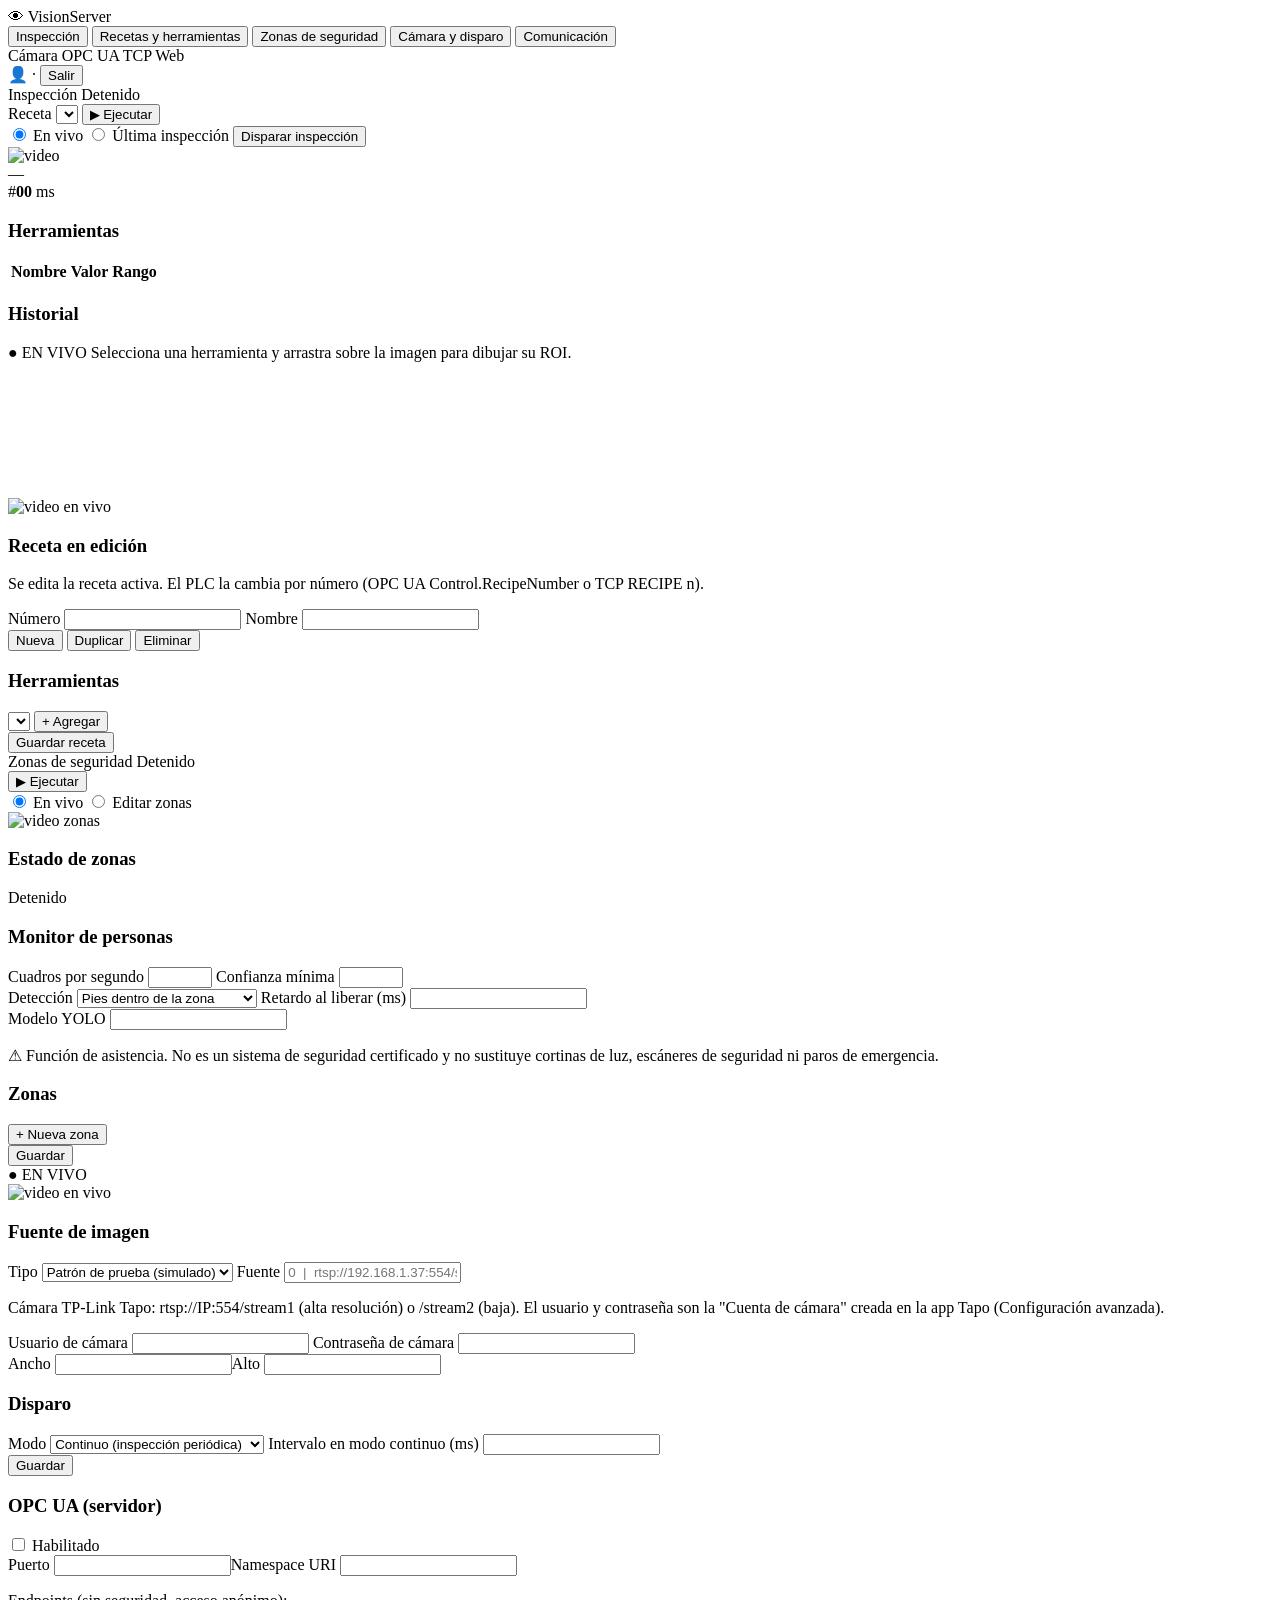
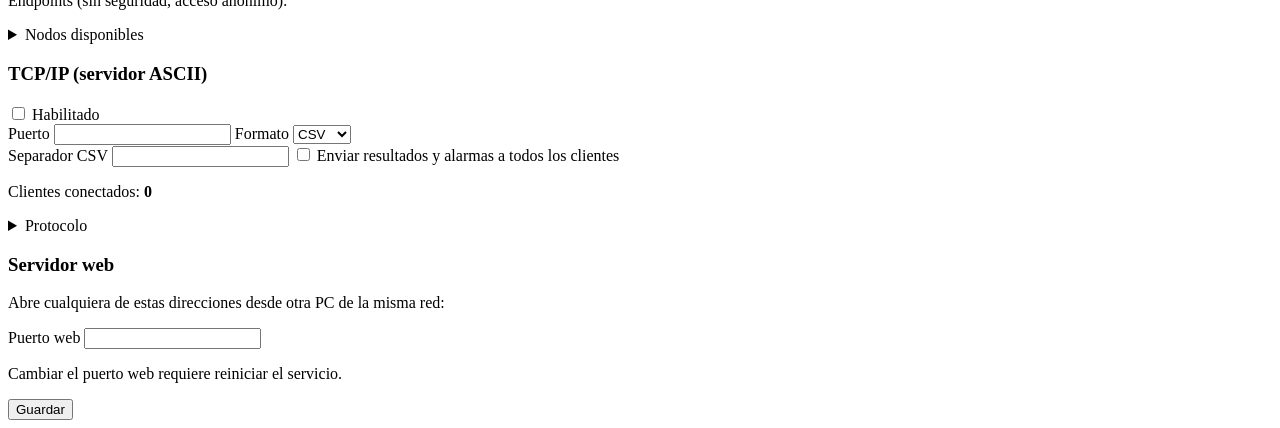
==== app/web/index.html @ 66f9421a "Agregar código fuente de VisionServer Servidor web (FastAPI), motor de inspección y herramientas de " ====
<!doctype html>
<html lang="es">
<head>
<meta charset="utf-8">
<meta name="viewport" content="width=device-width, initial-scale=1">
<title>VisionServer</title>
<link rel="stylesheet" href="/static/style.css?v=__V__">
</head>
<body>
<header>
  <div class="brand">👁 VisionServer</div>
  <nav>
    <button class="tab active" data-tab="monitor">Inspección <i class="run-dot" data-dot="inspection"></i></button>
    <button class="tab" data-tab="tools">Recetas y herramientas</button>
    <button class="tab" data-tab="safety">Zonas de seguridad <i class="run-dot" data-dot="safety"></i></button>
    <button class="tab" data-tab="camera">Cámara y disparo</button>
    <button class="tab" data-tab="comms">Comunicación</button>
  </nav>
  <div class="chips">
    <span class="chip" id="chip-cam">Cámara</span>
    <span class="chip" id="chip-opc">OPC UA</span>
    <span class="chip" id="chip-tcp">TCP</span>
    <span class="chip" id="chip-ws">Web</span>
  </div>
  <div class="user-box"><span>👤 <b id="me-user"></b> · <span id="me-role"></span></span>
    <button id="btn-logout">Salir</button></div>
</header>
<div class="alarm" id="alarm" hidden></div>

<main>
  <!-- ======================= MONITOR ======================= -->
  <section id="tab-monitor" class="tab-page active">
    <div class="card module-bar">
      <div class="module-title">Inspección <span class="state-pill" data-pill="inspection">Detenido</span></div>
      <label class="recipe-pick" title="Receta activa">Receta
        <select id="recipe-select"></select></label>
      <button class="run-btn" data-module="inspection">▶ Ejecutar</button>
    </div>
    <div class="grid">
      <div class="card viewer">
        <div class="viewer-bar">
          <label><input type="radio" name="view" value="live" checked> En vivo</label>
          <label><input type="radio" name="view" value="result"> Última inspección</label>
          <button id="btn-trigger" class="primary">Disparar inspección</button>
        </div>
        <img id="stream" alt="video">
      </div>
      <div class="side">
        <div class="card result-tile" id="result-tile">
          <div class="big" id="res-pass">—</div>
          <div class="meta"><span>#<b id="res-counter">0</b></span><span><b id="res-cycle">0</b> ms</span><span id="res-source"></span></div>
          <div class="meta" id="res-recipe"></div>
        </div>
        <div class="card">
          <h3>Herramientas</h3>
          <table class="tbl" id="res-tools"><thead><tr><th>Nombre</th><th>Valor</th><th>Rango</th><th></th></tr></thead><tbody></tbody></table>
        </div>
        <div class="card">
          <h3>Historial</h3>
          <div class="history" id="history"></div>
          <div class="stats" id="stats"></div>
        </div>
      </div>
    </div>
  </section>

  <!-- ======================= RECETAS Y HERRAMIENTAS ======================= -->
  <section id="tab-tools" class="tab-page">
    <div class="grid">
      <div class="card viewer">
        <div class="viewer-bar">
          <span class="live-tag">● EN VIVO</span>
          <span class="hint">Selecciona una herramienta y arrastra sobre la imagen para dibujar su ROI.</span>
        </div>
        <div class="roi-wrap">
          <img id="snap" alt="video en vivo">
          <canvas id="roi-canvas"></canvas>
        </div>
      </div>
      <div class="side">
        <div class="card form">
          <h3>Receta en edición</h3>
          <p class="hint">Se edita la receta activa. El PLC la cambia por número (OPC UA <span class="mono">Control.RecipeNumber</span> o TCP <span class="mono">RECIPE n</span>).</p>
          <div class="two"><label>Número <input id="rcp-number" type="number" min="1"></label>
            <label>Nombre <input id="rcp-name"></label></div>
          <div class="row-end admin-only">
            <button id="btn-rcp-new">Nueva</button>
            <button id="btn-rcp-dup">Duplicar</button>
            <button class="danger" id="btn-rcp-del">Eliminar</button>
          </div>
        </div>
        <div class="card">
          <div class="row-between"><h3>Herramientas</h3>
            <span class="admin-only"><select id="new-tool-type"></select> <button id="btn-add-tool">+ Agregar</button></span></div>
          <div id="tool-list"></div>
          <div class="row-end"><button class="primary admin-only" id="btn-save-tools">Guardar receta</button></div>
        </div>
      </div>
    </div>
  </section>

  <!-- ======================= ZONAS DE SEGURIDAD ======================= -->
  <section id="tab-safety" class="tab-page">
    <div class="card module-bar">
      <div class="module-title">Zonas de seguridad <span class="state-pill" data-pill="safety">Detenido</span></div>
      <span class="hint" id="safety-counts"></span>
      <button class="run-btn" data-module="safety">▶ Ejecutar</button>
    </div>
    <div class="grid">
      <div class="card viewer">
        <div class="viewer-bar">
          <label><input type="radio" name="zview" value="live" checked> En vivo</label>
          <label><input type="radio" name="zview" value="edit"> Editar zonas</label>
          <span class="hint" id="zone-hint"></span>
        </div>
        <img id="safety-stream" alt="video zonas">
        <div class="roi-wrap" id="zone-editor" hidden>
          <img id="zone-snap" alt="video en vivo">
          <canvas id="zone-canvas"></canvas>
        </div>
      </div>
      <div class="side">
        <div class="card">
          <h3>Estado de zonas</h3>
          <div id="safety-summary" class="hint">Detenido</div>
        </div>
        <div class="card form">
          <h3>Monitor de personas</h3>
          <div class="two"><label>Cuadros por segundo <input id="saf-fps" type="number" min="0.5" max="30" step="0.5"></label>
            <label>Confianza mínima <input id="saf-conf" type="number" min="0.1" max="0.95" step="0.05"></label></div>
          <div class="two"><label>Detección
            <select id="saf-mode"><option value="pies">Pies dentro de la zona</option>
              <option value="caja">Cualquier parte del cuerpo</option></select></label>
            <label>Retardo al liberar (ms) <input id="saf-hold" type="number" min="0" step="100"></label></div>
          <label>Modelo YOLO <input id="saf-model"></label>
          <p class="warn-note">⚠ Función de asistencia. No es un sistema de seguridad certificado y no sustituye cortinas de luz, escáneres de seguridad ni paros de emergencia.</p>
        </div>
        <div class="card">
          <div class="row-between"><h3>Zonas</h3>
            <span class="admin-only"><button id="btn-add-zone">+ Nueva zona</button></span></div>
          <div id="zone-list"></div>
          <div class="row-end"><button class="primary admin-only" id="btn-save-safety">Guardar</button></div>
        </div>
      </div>
    </div>
  </section>

  <!-- ======================= CÁMARA ======================= -->
  <section id="tab-camera" class="tab-page">
    <div class="grid">
    <div class="card viewer">
      <div class="viewer-bar"><span class="live-tag">● EN VIVO</span><span class="hint" id="cam-info"></span></div>
      <img id="cam-stream" alt="video en vivo">
    </div>
    <div class="card form">
      <h3>Fuente de imagen</h3>
      <label>Tipo
        <select id="cam-type">
          <option value="test">Patrón de prueba (simulado)</option>
          <option value="usb">Cámara USB</option>
          <option value="url">Cámara IP (RTSP / HTTP)</option>
          <option value="folder">Carpeta de imágenes</option>
        </select></label>
      <label>Fuente <input id="cam-source" placeholder="0  |  rtsp://192.168.1.37:554/stream1  |  C:\imagenes"></label>
      <p class="hint">Cámara TP-Link Tapo: <span class="mono">rtsp://IP:554/stream1</span> (alta resolución) o <span class="mono">/stream2</span> (baja). El usuario y contraseña son la "Cuenta de cámara" creada en la app Tapo (Configuración avanzada).</p>
      <div class="two"><label>Usuario de cámara <input id="cam-user" autocomplete="off"></label>
        <label>Contraseña de cámara <input id="cam-password" type="password" autocomplete="new-password"></label></div>
      <div class="two"><label>Ancho <input id="cam-width" type="number"></label><label>Alto <input id="cam-height" type="number"></label></div>
      <h3>Disparo</h3>
      <label>Modo
        <select id="trg-mode">
          <option value="continuous">Continuo (inspección periódica)</option>
          <option value="external">Externo (OPC UA / TCP / botón)</option>
        </select></label>
      <label>Intervalo en modo continuo (ms) <input id="trg-interval" type="number" min="20"></label>
      <div class="row-end"><button class="primary admin-only" id="btn-save-camera">Guardar</button></div>
    </div>
    </div>
  </section>

  <!-- ======================= COMUNICACIÓN ======================= -->
  <section id="tab-comms" class="tab-page">
    <div class="grid2">
      <div class="card form">
        <h3>OPC UA (servidor)</h3>
        <label class="check"><input type="checkbox" id="opc-enabled"> Habilitado</label>
        <div class="two"><label>Puerto <input id="opc-port" type="number"></label><label>Namespace URI <input id="opc-ns"></label></div>
        <p class="hint">Endpoints (sin seguridad, acceso anónimo):</p>
        <ul id="opc-endpoints" class="mono"></ul>
        <details><summary>Nodos disponibles</summary>
<pre class="mono">VisionServer.Control.Trigger            Bool   RW  True → inspecciona → vuelve a False
VisionServer.Control.ResetCounter       Bool   RW
VisionServer.Control.RecipeNumber       Int32  RW  número de receta a cargar
VisionServer.Status.Heartbeat           UInt32
VisionServer.Status.Ready / Busy / CameraOk     Bool
VisionServer.Status.Error               String
VisionServer.Status.ActiveRecipeNumber  Int32
VisionServer.Status.ActiveRecipeName    String
VisionServer.Result.Counter             UInt32
VisionServer.Result.Pass                Bool
VisionServer.Result.CycleTimeMs         Double
VisionServer.Result.Timestamp           String
VisionServer.Tools.&lt;Nombre&gt;.Value       Double
VisionServer.Tools.&lt;Nombre&gt;.Pass        Bool
VisionServer.Tools.&lt;Nombre&gt;.Text        String  (códigos leídos)
VisionServer.Safety.Enabled / Danger / Warning  Bool
VisionServer.Safety.PersonCount         UInt32
VisionServer.Safety.Zones.&lt;Nombre&gt;.Occupied  Bool
VisionServer.Safety.Zones.&lt;Nombre&gt;.Count     UInt32
(NodeId: ns=&lt;índice del namespace&gt;;s=&lt;ruta&gt;)</pre></details>
      </div>
      <div class="card form">
        <h3>TCP/IP (servidor ASCII)</h3>
        <label class="check"><input type="checkbox" id="tcp-enabled"> Habilitado</label>
        <div class="two"><label>Puerto <input id="tcp-port" type="number"></label>
          <label>Formato <select id="tcp-format"><option value="csv">CSV</option><option value="json">JSON</option></select></label></div>
        <div class="two"><label>Separador CSV <input id="tcp-sep" maxlength="3"></label>
          <label class="check"><input type="checkbox" id="tcp-push"> Enviar resultados y alarmas a todos los clientes</label></div>
        <p class="hint">Clientes conectados: <b id="tcp-clients">0</b></p>
        <details><summary>Protocolo</summary>
<pre class="mono">Comandos (terminar con CR o CRLF):
  TRIGGER | T   → ejecuta inspección y responde
  GET           → último resultado
  STATUS        → READY;&lt;camaraOk&gt;;&lt;modo&gt;
  RECIPE &lt;n&gt;    → carga receta n  → RCP;&lt;n&gt;;&lt;nombre&gt;
  RECIPE?       → receta activa
  SAFETY        → SAF;&lt;peligro&gt;;&lt;advertencia&gt;;&lt;personas&gt;;&lt;zona1&gt;;...
  RESET         → reinicia contador
  PING          → PONG
Respuesta CSV:
  RES;&lt;contador&gt;;&lt;1=OK|0=NOK&gt;;&lt;ciclo_ms&gt;;&lt;herr1&gt;;&lt;herr2&gt;...
  (los lectores de código envían el texto leído)</pre></details>
      </div>
      <div class="card form">
        <h3>Servidor web</h3>
        <p class="hint">Abre cualquiera de estas direcciones desde otra PC de la misma red:</p>
        <ul id="web-urls" class="mono"></ul>
        <div class="two"><label>Puerto web <input id="srv-port" type="number"></label><span></span></div>
        <p class="hint">Cambiar el puerto web requiere reiniciar el servicio.</p>
      </div>
    </div>
    <div class="row-end"><button class="primary admin-only" id="btn-save-comms">Guardar</button></div>
  </section>
</main>
<div id="toast"></div>
<script src="/static/app.js?v=__V__"></script>
</body>
</html>
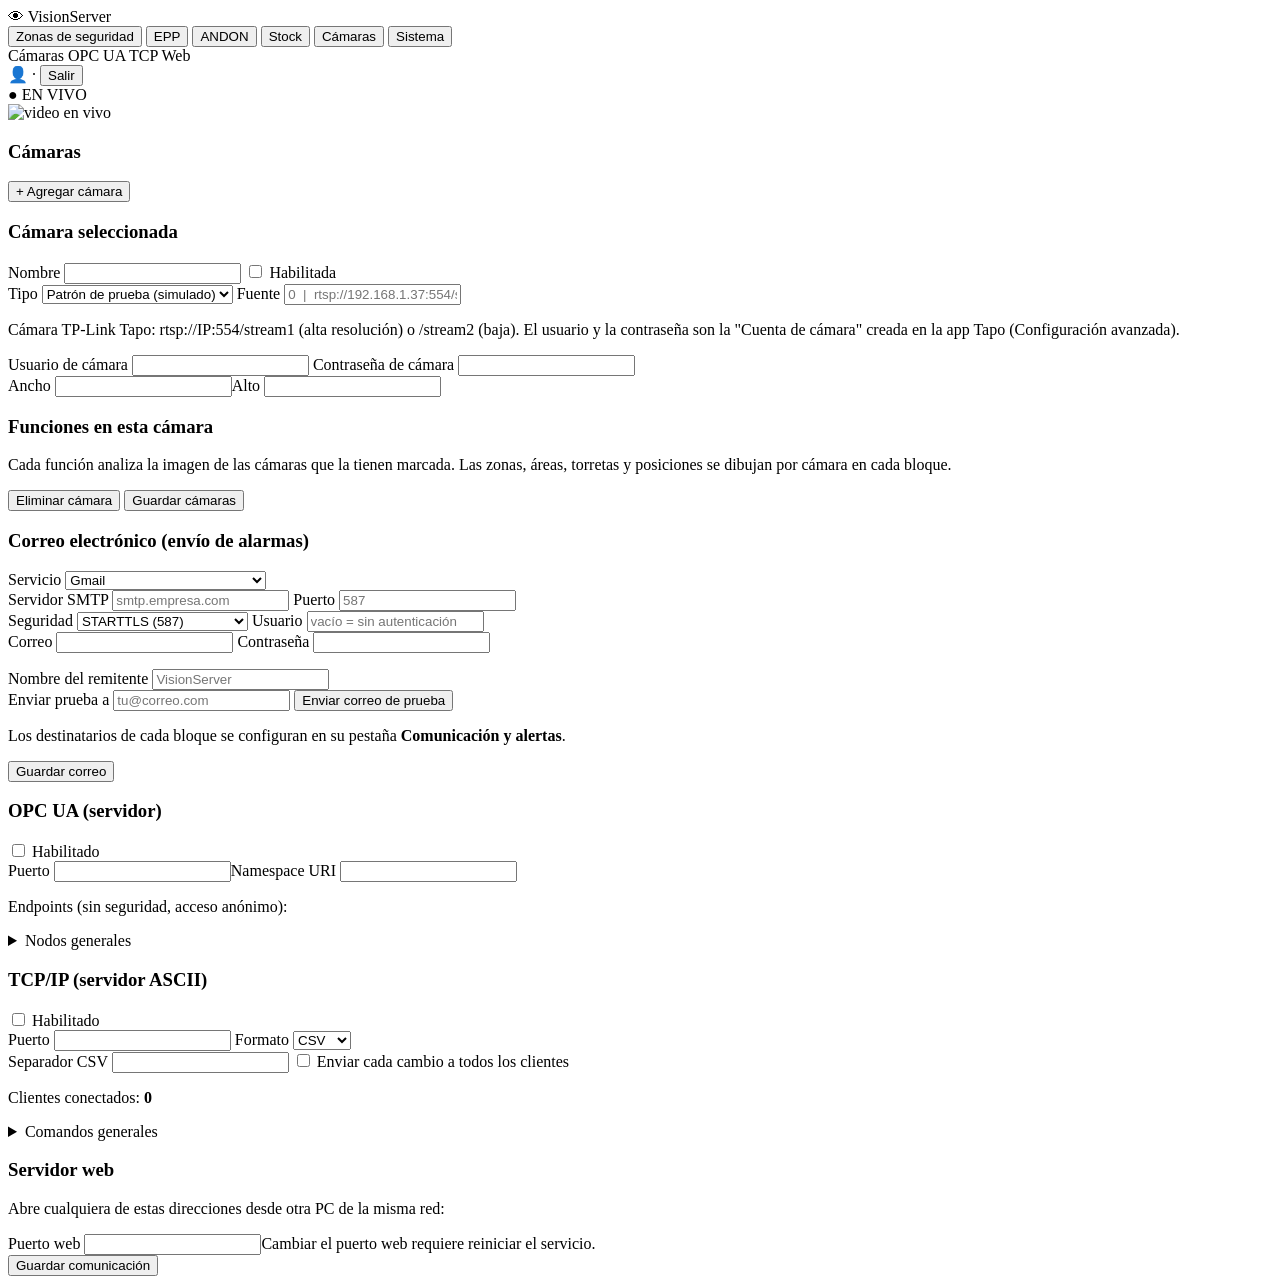
==== commit 288bde80: "Versión de 4 bloques: zonas de seguridad, EPP, ANDON y stock - Reemplaza el módulo de inspección gen" ====
--- a/app/web/index.html
+++ b/app/web/index.html
@@ -10,14 +10,15 @@
 <header>
   <div class="brand">👁 VisionServer</div>
   <nav>
-    <button class="tab active" data-tab="monitor">Inspección <i class="run-dot" data-dot="inspection"></i></button>
-    <button class="tab" data-tab="tools">Recetas y herramientas</button>
-    <button class="tab" data-tab="safety">Zonas de seguridad <i class="run-dot" data-dot="safety"></i></button>
-    <button class="tab" data-tab="camera">Cámara y disparo</button>
-    <button class="tab" data-tab="comms">Comunicación</button>
+    <button class="tab active" data-tab="safety">Zonas de seguridad <i class="run-dot" data-dot="safety"></i></button>
+    <button class="tab" data-tab="ppe">EPP <i class="run-dot" data-dot="ppe"></i></button>
+    <button class="tab" data-tab="andon">ANDON <i class="run-dot" data-dot="andon"></i></button>
+    <button class="tab" data-tab="stock">Stock <i class="run-dot" data-dot="stock"></i></button>
+    <button class="tab" data-tab="cameras">Cámaras</button>
+    <button class="tab" data-tab="system">Sistema</button>
   </nav>
   <div class="chips">
-    <span class="chip" id="chip-cam">Cámara</span>
+    <span class="chip" id="chip-cam">Cámaras</span>
     <span class="chip" id="chip-opc">OPC UA</span>
     <span class="chip" id="chip-tcp">TCP</span>
     <span class="chip" id="chip-ws">Web</span>
@@ -25,223 +26,231 @@
   <div class="user-box"><span>👤 <b id="me-user"></b> · <span id="me-role"></span></span>
     <button id="btn-logout">Salir</button></div>
 </header>
-<div class="alarm" id="alarm" hidden></div>
+<!-- Alarmas activas de los 4 bloques: visibles en todas las pestañas -->
+<div id="alarms"></div>
+<div class="sound-unlock" id="sound-unlock" hidden>🔈 Hay una alarma con sonido: haz clic en cualquier parte de la página para que el navegador permita reproducirlo.</div>
 
 <main>
-  <!-- ======================= MONITOR ======================= -->
-  <section id="tab-monitor" class="tab-page active">
-    <div class="card module-bar">
-      <div class="module-title">Inspección <span class="state-pill" data-pill="inspection">Detenido</span></div>
-      <label class="recipe-pick" title="Receta activa">Receta
-        <select id="recipe-select"></select></label>
-      <button class="run-btn" data-module="inspection">▶ Ejecutar</button>
-    </div>
+  <section id="tab-safety" class="tab-page active module-page" data-module="safety"></section>
+  <section id="tab-ppe" class="tab-page module-page" data-module="ppe"></section>
+  <section id="tab-andon" class="tab-page module-page" data-module="andon"></section>
+  <section id="tab-stock" class="tab-page module-page" data-module="stock"></section>
+
+  <!-- ======================= CÁMARAS ======================= -->
+  <section id="tab-cameras" class="tab-page">
     <div class="grid">
       <div class="card viewer">
-        <div class="viewer-bar">
-          <label><input type="radio" name="view" value="live" checked> En vivo</label>
-          <label><input type="radio" name="view" value="result"> Última inspección</label>
-          <button id="btn-trigger" class="primary">Disparar inspección</button>
-        </div>
-        <img id="stream" alt="video">
-      </div>
-      <div class="side">
-        <div class="card result-tile" id="result-tile">
-          <div class="big" id="res-pass">—</div>
-          <div class="meta"><span>#<b id="res-counter">0</b></span><span><b id="res-cycle">0</b> ms</span><span id="res-source"></span></div>
-          <div class="meta" id="res-recipe"></div>
-        </div>
-        <div class="card">
-          <h3>Herramientas</h3>
-          <table class="tbl" id="res-tools"><thead><tr><th>Nombre</th><th>Valor</th><th>Rango</th><th></th></tr></thead><tbody></tbody></table>
-        </div>
-        <div class="card">
-          <h3>Historial</h3>
-          <div class="history" id="history"></div>
-          <div class="stats" id="stats"></div>
-        </div>
-      </div>
-    </div>
-  </section>
-
-  <!-- ======================= RECETAS Y HERRAMIENTAS ======================= -->
-  <section id="tab-tools" class="tab-page">
-    <div class="grid">
-      <div class="card viewer">
-        <div class="viewer-bar">
-          <span class="live-tag">● EN VIVO</span>
-          <span class="hint">Selecciona una herramienta y arrastra sobre la imagen para dibujar su ROI.</span>
-        </div>
-        <div class="roi-wrap">
-          <img id="snap" alt="video en vivo">
-          <canvas id="roi-canvas"></canvas>
-        </div>
-      </div>
-      <div class="side">
-        <div class="card form">
-          <h3>Receta en edición</h3>
-          <p class="hint">Se edita la receta activa. El PLC la cambia por número (OPC UA <span class="mono">Control.RecipeNumber</span> o TCP <span class="mono">RECIPE n</span>).</p>
-          <div class="two"><label>Número <input id="rcp-number" type="number" min="1"></label>
-            <label>Nombre <input id="rcp-name"></label></div>
-          <div class="row-end admin-only">
-            <button id="btn-rcp-new">Nueva</button>
-            <button id="btn-rcp-dup">Duplicar</button>
-            <button class="danger" id="btn-rcp-del">Eliminar</button>
-          </div>
-        </div>
-        <div class="card">
-          <div class="row-between"><h3>Herramientas</h3>
-            <span class="admin-only"><select id="new-tool-type"></select> <button id="btn-add-tool">+ Agregar</button></span></div>
-          <div id="tool-list"></div>
-          <div class="row-end"><button class="primary admin-only" id="btn-save-tools">Guardar receta</button></div>
-        </div>
-      </div>
-    </div>
-  </section>
-
-  <!-- ======================= ZONAS DE SEGURIDAD ======================= -->
-  <section id="tab-safety" class="tab-page">
-    <div class="card module-bar">
-      <div class="module-title">Zonas de seguridad <span class="state-pill" data-pill="safety">Detenido</span></div>
-      <span class="hint" id="safety-counts"></span>
-      <button class="run-btn" data-module="safety">▶ Ejecutar</button>
-    </div>
-    <div class="grid">
-      <div class="card viewer">
-        <div class="viewer-bar">
-          <label><input type="radio" name="zview" value="live" checked> En vivo</label>
-          <label><input type="radio" name="zview" value="edit"> Editar zonas</label>
-          <span class="hint" id="zone-hint"></span>
-        </div>
-        <img id="safety-stream" alt="video zonas">
-        <div class="roi-wrap" id="zone-editor" hidden>
-          <img id="zone-snap" alt="video en vivo">
-          <canvas id="zone-canvas"></canvas>
-        </div>
+        <div class="viewer-bar"><span class="live-tag">● EN VIVO</span><span class="hint" id="cam-info"></span></div>
+        <img id="cam-stream" alt="video en vivo">
       </div>
       <div class="side">
         <div class="card">
-          <h3>Estado de zonas</h3>
-          <div id="safety-summary" class="hint">Detenido</div>
-        </div>
-        <div class="card form">
-          <h3>Monitor de personas</h3>
-          <div class="two"><label>Cuadros por segundo <input id="saf-fps" type="number" min="0.5" max="30" step="0.5"></label>
-            <label>Confianza mínima <input id="saf-conf" type="number" min="0.1" max="0.95" step="0.05"></label></div>
-          <div class="two"><label>Detección
-            <select id="saf-mode"><option value="pies">Pies dentro de la zona</option>
-              <option value="caja">Cualquier parte del cuerpo</option></select></label>
-            <label>Retardo al liberar (ms) <input id="saf-hold" type="number" min="0" step="100"></label></div>
-          <label>Modelo YOLO <input id="saf-model"></label>
-          <p class="warn-note">⚠ Función de asistencia. No es un sistema de seguridad certificado y no sustituye cortinas de luz, escáneres de seguridad ni paros de emergencia.</p>
-        </div>
-        <div class="card">
-          <div class="row-between"><h3>Zonas</h3>
-            <span class="admin-only"><button id="btn-add-zone">+ Nueva zona</button></span></div>
-          <div id="zone-list"></div>
-          <div class="row-end"><button class="primary admin-only" id="btn-save-safety">Guardar</button></div>
+          <div class="row-between"><h3>Cámaras</h3>
+            <span class="admin-only"><button id="btn-add-cam">+ Agregar cámara</button></span></div>
+          <div id="cam-list"></div>
+        </div>
+        <div class="card form" id="cam-form">
+          <h3>Cámara seleccionada</h3>
+          <div class="two"><label>Nombre <input id="cam-name"></label>
+            <label class="check"><input type="checkbox" id="cam-enabled"> Habilitada</label></div>
+          <label>Tipo
+            <select id="cam-type">
+              <option value="test">Patrón de prueba (simulado)</option>
+              <option value="usb">Cámara USB</option>
+              <option value="url">Cámara IP (RTSP / HTTP)</option>
+              <option value="folder">Carpeta de imágenes</option>
+            </select></label>
+          <label>Fuente <input id="cam-source" placeholder="0  |  rtsp://192.168.1.37:554/stream1  |  C:\imagenes"></label>
+          <p class="hint">Cámara TP-Link Tapo: <span class="mono">rtsp://IP:554/stream1</span> (alta resolución) o <span class="mono">/stream2</span> (baja). El usuario y la contraseña son la "Cuenta de cámara" creada en la app Tapo (Configuración avanzada).</p>
+          <div class="two"><label>Usuario de cámara <input id="cam-user" autocomplete="off"></label>
+            <label>Contraseña de cámara <input id="cam-password" type="password" autocomplete="new-password"></label></div>
+          <div class="two"><label>Ancho <input id="cam-width" type="number"></label><label>Alto <input id="cam-height" type="number"></label></div>
+          <h3>Funciones en esta cámara</h3>
+          <div class="func-grid" id="cam-functions"></div>
+          <p class="hint">Cada función analiza la imagen de las cámaras que la tienen marcada. Las zonas, áreas, torretas y posiciones se dibujan por cámara en cada bloque.</p>
+          <div class="row-end admin-only"><button class="danger" id="btn-del-cam">Eliminar cámara</button>
+            <button class="primary" id="btn-save-cam">Guardar cámaras</button></div>
         </div>
       </div>
     </div>
   </section>
 
-  <!-- ======================= CÁMARA ======================= -->
-  <section id="tab-camera" class="tab-page">
-    <div class="grid">
-    <div class="card viewer">
-      <div class="viewer-bar"><span class="live-tag">● EN VIVO</span><span class="hint" id="cam-info"></span></div>
-      <img id="cam-stream" alt="video en vivo">
-    </div>
-    <div class="card form">
-      <h3>Fuente de imagen</h3>
-      <label>Tipo
-        <select id="cam-type">
-          <option value="test">Patrón de prueba (simulado)</option>
-          <option value="usb">Cámara USB</option>
-          <option value="url">Cámara IP (RTSP / HTTP)</option>
-          <option value="folder">Carpeta de imágenes</option>
-        </select></label>
-      <label>Fuente <input id="cam-source" placeholder="0  |  rtsp://192.168.1.37:554/stream1  |  C:\imagenes"></label>
-      <p class="hint">Cámara TP-Link Tapo: <span class="mono">rtsp://IP:554/stream1</span> (alta resolución) o <span class="mono">/stream2</span> (baja). El usuario y contraseña son la "Cuenta de cámara" creada en la app Tapo (Configuración avanzada).</p>
-      <div class="two"><label>Usuario de cámara <input id="cam-user" autocomplete="off"></label>
-        <label>Contraseña de cámara <input id="cam-password" type="password" autocomplete="new-password"></label></div>
-      <div class="two"><label>Ancho <input id="cam-width" type="number"></label><label>Alto <input id="cam-height" type="number"></label></div>
-      <h3>Disparo</h3>
-      <label>Modo
-        <select id="trg-mode">
-          <option value="continuous">Continuo (inspección periódica)</option>
-          <option value="external">Externo (OPC UA / TCP / botón)</option>
-        </select></label>
-      <label>Intervalo en modo continuo (ms) <input id="trg-interval" type="number" min="20"></label>
-      <div class="row-end"><button class="primary admin-only" id="btn-save-camera">Guardar</button></div>
-    </div>
-    </div>
-  </section>
-
-  <!-- ======================= COMUNICACIÓN ======================= -->
-  <section id="tab-comms" class="tab-page">
+  <!-- ======================= SISTEMA ======================= -->
+  <section id="tab-system" class="tab-page">
     <div class="grid2">
+      <div class="card form">
+        <h3>Correo electrónico (envío de alarmas)</h3>
+        <label>Servicio
+          <select id="mail-provider">
+            <option value="gmail">Gmail</option>
+            <option value="outlook">Outlook / Microsoft 365</option>
+            <option value="smtp">Servidor SMTP de la empresa</option>
+          </select></label>
+        <div data-prov="smtp" class="two"><label>Servidor SMTP <input id="mail-host" placeholder="smtp.empresa.com"></label>
+          <label>Puerto <input id="mail-port" type="number" placeholder="587"></label></div>
+        <div data-prov="smtp" class="two"><label>Seguridad
+          <select id="mail-security"><option value="starttls">STARTTLS (587)</option><option value="ssl">SSL/TLS (465)</option>
+            <option value="ninguna">Ninguna (25, red interna)</option></select></label>
+          <label>Usuario <input id="mail-user" autocomplete="off" placeholder="vacío = sin autenticación"></label></div>
+        <label><span id="mail-address-label">Correo</span> <input id="mail-address" type="email" autocomplete="off"></label>
+        <label><span id="mail-password-label">Contraseña</span> <input id="mail-password" type="password" autocomplete="new-password"></label>
+        <p class="hint" id="mail-help"></p>
+        <label>Nombre del remitente <input id="mail-from-name" placeholder="VisionServer"></label>
+        <div class="two"><label>Enviar prueba a <input id="mail-test-to" type="email" placeholder="tu@correo.com"></label>
+          <button id="btn-mail-test" class="admin-only">Enviar correo de prueba</button></div>
+        <p class="hint">Los destinatarios de cada bloque se configuran en su pestaña <b>Comunicación y alertas</b>.</p>
+        <div class="row-end"><button class="primary admin-only" id="btn-save-mail">Guardar correo</button></div>
+      </div>
       <div class="card form">
         <h3>OPC UA (servidor)</h3>
         <label class="check"><input type="checkbox" id="opc-enabled"> Habilitado</label>
         <div class="two"><label>Puerto <input id="opc-port" type="number"></label><label>Namespace URI <input id="opc-ns"></label></div>
         <p class="hint">Endpoints (sin seguridad, acceso anónimo):</p>
         <ul id="opc-endpoints" class="mono"></ul>
-        <details><summary>Nodos disponibles</summary>
-<pre class="mono">VisionServer.Control.Trigger            Bool   RW  True → inspecciona → vuelve a False
-VisionServer.Control.ResetCounter       Bool   RW
-VisionServer.Control.RecipeNumber       Int32  RW  número de receta a cargar
-VisionServer.Status.Heartbeat           UInt32
-VisionServer.Status.Ready / Busy / CameraOk     Bool
-VisionServer.Status.Error               String
-VisionServer.Status.ActiveRecipeNumber  Int32
-VisionServer.Status.ActiveRecipeName    String
-VisionServer.Result.Counter             UInt32
-VisionServer.Result.Pass                Bool
-VisionServer.Result.CycleTimeMs         Double
-VisionServer.Result.Timestamp           String
-VisionServer.Tools.&lt;Nombre&gt;.Value       Double
-VisionServer.Tools.&lt;Nombre&gt;.Pass        Bool
-VisionServer.Tools.&lt;Nombre&gt;.Text        String  (códigos leídos)
-VisionServer.Safety.Enabled / Danger / Warning  Bool
-VisionServer.Safety.PersonCount         UInt32
-VisionServer.Safety.Zones.&lt;Nombre&gt;.Occupied  Bool
-VisionServer.Safety.Zones.&lt;Nombre&gt;.Count     UInt32
-(NodeId: ns=&lt;índice del namespace&gt;;s=&lt;ruta&gt;)</pre></details>
-      </div>
-      <div class="card form">
+        <details><summary>Nodos generales</summary>
+<pre class="mono">VisionServer.Status.Heartbeat            UInt32  +1 cada segundo
+VisionServer.Status.CamerasOk            Bool
+VisionServer.Cameras.&lt;Nombre&gt;.Ok / .Fps  Bool / Double
+VisionServer.Safety | PPE | Andon | Stock . ...
+   (los nodos de cada bloque están en su pestaña Comunicación y alertas)
+NodeId: ns=&lt;índice del namespace&gt;;s=&lt;ruta&gt;</pre></details>
         <h3>TCP/IP (servidor ASCII)</h3>
         <label class="check"><input type="checkbox" id="tcp-enabled"> Habilitado</label>
         <div class="two"><label>Puerto <input id="tcp-port" type="number"></label>
           <label>Formato <select id="tcp-format"><option value="csv">CSV</option><option value="json">JSON</option></select></label></div>
         <div class="two"><label>Separador CSV <input id="tcp-sep" maxlength="3"></label>
-          <label class="check"><input type="checkbox" id="tcp-push"> Enviar resultados y alarmas a todos los clientes</label></div>
+          <label class="check"><input type="checkbox" id="tcp-push"> Enviar cada cambio a todos los clientes</label></div>
         <p class="hint">Clientes conectados: <b id="tcp-clients">0</b></p>
-        <details><summary>Protocolo</summary>
-<pre class="mono">Comandos (terminar con CR o CRLF):
-  TRIGGER | T   → ejecuta inspección y responde
-  GET           → último resultado
-  STATUS        → READY;&lt;camaraOk&gt;;&lt;modo&gt;
-  RECIPE &lt;n&gt;    → carga receta n  → RCP;&lt;n&gt;;&lt;nombre&gt;
-  RECIPE?       → receta activa
-  SAFETY        → SAF;&lt;peligro&gt;;&lt;advertencia&gt;;&lt;personas&gt;;&lt;zona1&gt;;...
-  RESET         → reinicia contador
-  PING          → PONG
-Respuesta CSV:
-  RES;&lt;contador&gt;;&lt;1=OK|0=NOK&gt;;&lt;ciclo_ms&gt;;&lt;herr1&gt;;&lt;herr2&gt;...
-  (los lectores de código envían el texto leído)</pre></details>
-      </div>
-      <div class="card form">
+        <details><summary>Comandos generales</summary>
+<pre class="mono">STATUS               → STA;&lt;zonas&gt;;&lt;epp&gt;;&lt;andon&gt;;&lt;stock&gt;;&lt;cámaras ok&gt;/&lt;cámaras&gt;
+RECIPE &lt;bloque&gt; &lt;n&gt;  → RCP;&lt;prefijo&gt;;&lt;n&gt;;&lt;nombre&gt;
+RECIPE &lt;bloque&gt;      → receta activa
+RESET &lt;bloque&gt;       → reinicia contadores
+PING                 → PONG
+&lt;bloque&gt; = SAFETY | EPP | ANDON | STOCK   (terminar con CR o CRLF)</pre></details>
         <h3>Servidor web</h3>
         <p class="hint">Abre cualquiera de estas direcciones desde otra PC de la misma red:</p>
         <ul id="web-urls" class="mono"></ul>
-        <div class="two"><label>Puerto web <input id="srv-port" type="number"></label><span></span></div>
-        <p class="hint">Cambiar el puerto web requiere reiniciar el servicio.</p>
-      </div>
-    </div>
-    <div class="row-end"><button class="primary admin-only" id="btn-save-comms">Guardar</button></div>
+        <div class="two"><label>Puerto web <input id="srv-port" type="number"></label><span class="hint">Cambiar el puerto web requiere reiniciar el servicio.</span></div>
+        <div class="row-end"><button class="primary admin-only" id="btn-save-comms">Guardar comunicación</button></div>
+      </div>
+    </div>
   </section>
 </main>
+
+<!-- ======================= PLANTILLA DE BLOQUE ======================= -->
+<template id="module-template">
+  <div class="card module-bar">
+    <div class="module-title"><span data-el="title"></span> <span class="state-pill" data-el="pill">Detenido</span></div>
+    <span class="level-pill" data-el="level-pill"></span>
+    <span class="bar-fill"></span>
+    <label class="recipe-pick" title="Receta activa">Receta <select data-el="recipe"></select></label>
+    <label class="recipe-pick" title="Cámara que se muestra y se edita">Cámara <select data-el="camera"></select></label>
+    <button class="sound-btn" data-el="sound" title="Sonido de alarma de este bloque">🔊 Sonido</button>
+    <button class="run-btn" data-el="run">▶ Ejecutar</button>
+  </div>
+  <div class="subtabs">
+    <button class="subtab active" data-sub="monitor">Monitor</button>
+    <button class="subtab" data-sub="tools">Recetas y herramientas</button>
+    <button class="subtab" data-sub="comms">Comunicación y alertas</button>
+  </div>
+
+  <div class="sub-page active" data-subpage="monitor">
+    <div class="grid">
+      <div class="card viewer">
+        <div class="viewer-bar"><span class="live-tag">● EN VIVO</span><span class="hint" data-el="vinfo"></span></div>
+        <img data-el="stream" alt="video">
+      </div>
+      <div class="side">
+        <div class="card result-tile" data-el="tile">
+          <div class="big" data-el="big">—</div>
+          <div class="meta" data-el="meta"></div>
+          <div class="tile-text" data-el="tile-text"></div>
+        </div>
+        <div class="card"><h3 data-el="sum-title">Resumen</h3><div class="kpis" data-el="kpis"></div></div>
+        <div class="card"><h3 data-el="table-title"></h3>
+          <table class="tbl" data-el="table"><thead></thead><tbody></tbody></table></div>
+        <div class="card">
+          <div class="row-between"><h3>Alarmas recientes</h3>
+            <button data-el="reset" title="Reinicia los contadores de este bloque">Reiniciar contadores</button></div>
+          <div class="events" data-el="events"></div>
+          <p class="hint">Historial completo: <span class="mono">logs/alarmas.csv</span> (se abre con Excel).</p>
+        </div>
+      </div>
+    </div>
+  </div>
+
+  <div class="sub-page" data-subpage="tools">
+    <div class="grid">
+      <div class="card viewer">
+        <div class="viewer-bar"><span class="live-tag">● EN VIVO</span><span class="hint" data-el="draw-hint"></span></div>
+        <div class="roi-wrap"><img data-el="snap" alt="video en vivo"><canvas data-el="canvas"></canvas></div>
+      </div>
+      <div class="side">
+        <div class="card form">
+          <h3>Receta en edición</h3>
+          <p class="hint">Se edita la receta activa del bloque. El PLC la cambia por número (OPC UA <span class="mono" data-el="rcp-node"></span> o TCP <span class="mono" data-el="rcp-cmd"></span>).</p>
+          <div class="two"><label>Número <input data-el="rcp-number" type="number" min="1"></label>
+            <label>Nombre <input data-el="rcp-name"></label></div>
+          <div data-el="recipe-fields"></div>
+          <div class="row-end admin-only">
+            <button data-el="rcp-new">Nueva</button>
+            <button data-el="rcp-dup">Duplicar</button>
+            <button class="danger" data-el="rcp-del">Eliminar</button>
+          </div>
+        </div>
+        <div class="card">
+          <div class="row-between"><h3 data-el="list-title"></h3>
+            <span class="admin-only"><button data-el="add-tool"></button></span></div>
+          <p class="hint" data-el="list-hint"></p>
+          <div data-el="tool-list"></div>
+          <div class="row-end"><button class="primary admin-only" data-el="save-tools">Guardar receta</button></div>
+        </div>
+        <div class="card form">
+          <h3>Parámetros de detección</h3>
+          <div class="param-grid" data-el="params"></div>
+          <p class="warn-note" data-el="note"></p>
+          <div class="row-end"><button class="primary admin-only" data-el="save-params">Guardar parámetros</button></div>
+        </div>
+      </div>
+    </div>
+  </div>
+
+  <div class="sub-page" data-subpage="comms">
+    <div class="grid2">
+      <div class="card form">
+        <h3>Alarma</h3>
+        <label class="check"><input type="checkbox" data-el="sound-check"> Sonido de alarma en los navegadores</label>
+        <p class="hint">El botón 🔊 de la barra (y el de la franja de alarma) lo activa o silencia para todos los usuarios.</p>
+        <div class="param-grid" data-el="alarm-params"></div>
+        <h3>Correo electrónico</h3>
+        <p class="hint warn-text" data-el="mail-missing" hidden>Primero configura el servidor de correo en la pestaña <b>Sistema</b>.</p>
+        <label class="check"><input type="checkbox" data-el="mail-enabled"> Enviar correo cuando se active la alarma</label>
+        <label>Destinatarios (separados por coma) <input data-el="mail-to" placeholder="supervisor@empresa.com, seguridad@empresa.com"></label>
+        <div class="two"><label>Enviar desde el nivel
+          <select data-el="mail-level"><option value="advertencia">Advertencia y peligro</option><option value="peligro">Solo peligro</option></select></label>
+          <label>Mínimo entre correos (min) <input data-el="mail-cooldown" type="number" min="0" step="1"></label></div>
+        <label class="check"><input type="checkbox" data-el="mail-image"> Adjuntar la imagen del momento</label>
+        <label class="check"><input type="checkbox" data-el="mail-clear"> Avisar también cuando la alarma se normalice</label>
+        <div class="row-end admin-only"><button data-el="mail-test">Enviar prueba</button>
+          <button class="primary" data-el="save-comms">Guardar alertas</button></div>
+      </div>
+      <div class="card">
+        <h3>OPC UA · nodos de este bloque</h3>
+        <p class="hint" data-el="opc-info"></p>
+        <div class="node-wrap"><table class="tbl mono" data-el="opc-table"><thead><tr><th>Nodo</th><th>Tipo</th><th>Valor</th></tr></thead><tbody></tbody></table></div>
+      </div>
+      <div class="card">
+        <h3>TCP/IP · comando de este bloque</h3>
+        <p class="hint" data-el="tcp-info"></p>
+        <pre class="mono" data-el="tcp-help"></pre>
+        <p class="hint">Respuesta actual:</p>
+        <pre class="mono" data-el="tcp-live"></pre>
+      </div>
+    </div>
+  </div>
+</template>
+
 <div id="toast"></div>
 <script src="/static/app.js?v=__V__"></script>
 </body>
